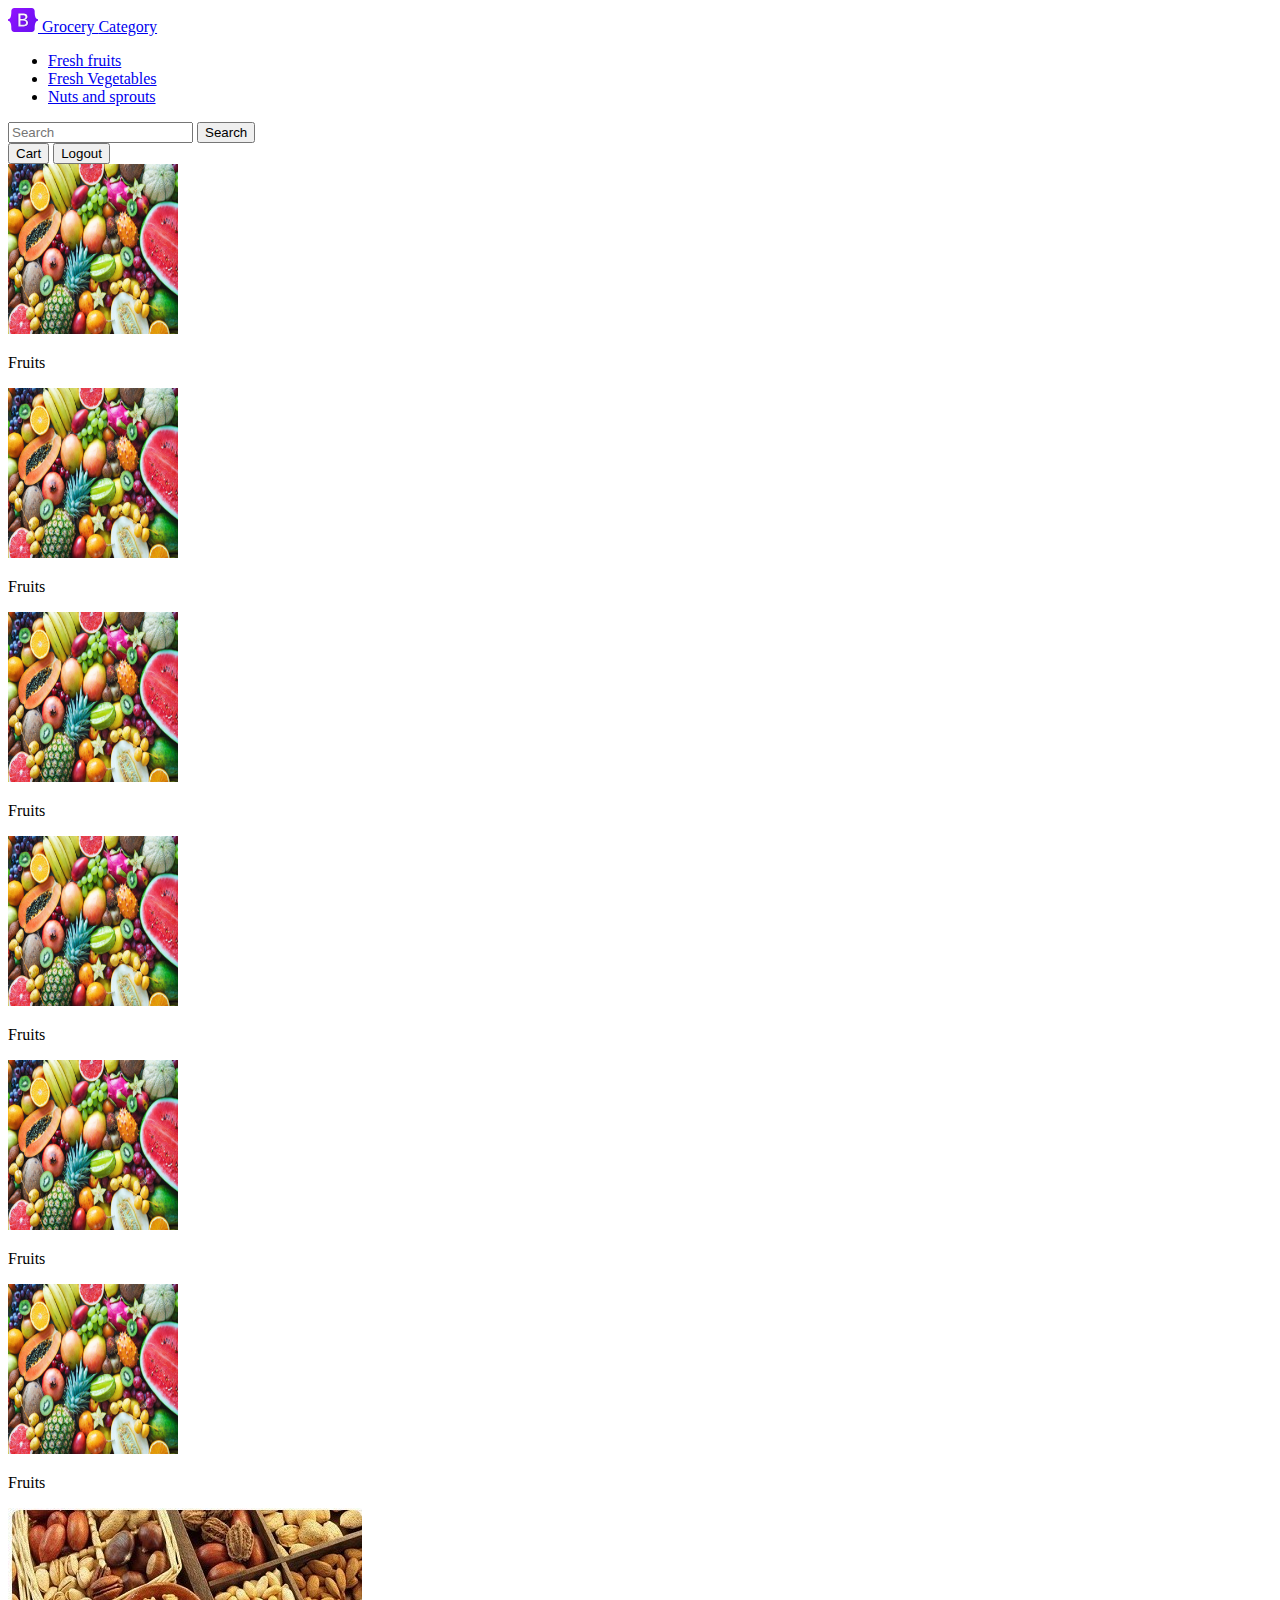
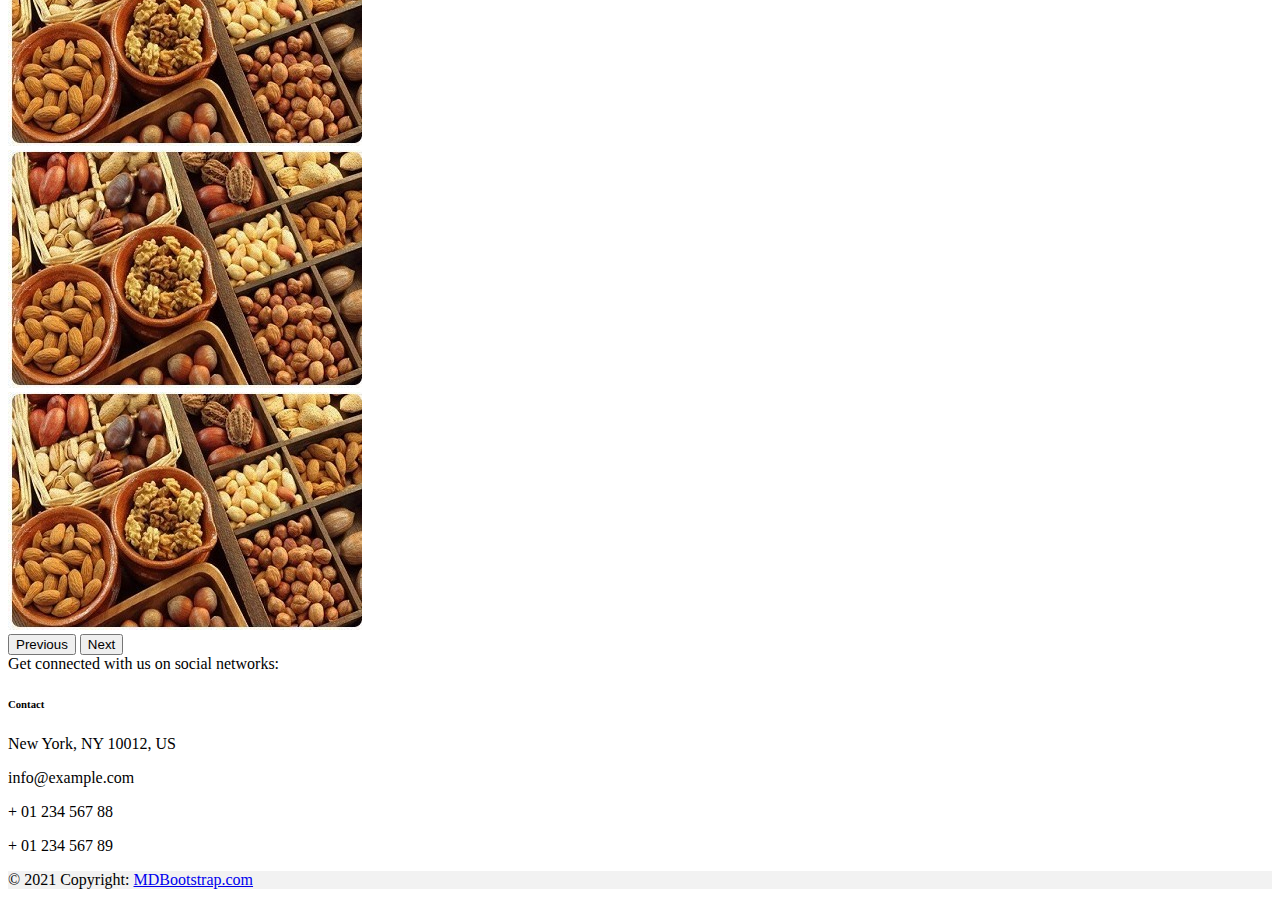
==== Day 20/Category/bootstrap.html @ d115c627 "Day 20" ====
<!DOCTYPE html>
<html lang="en">
  <head>
    <meta charset="UTF-8" />
    <meta http-equiv="X-UA-Compatible" content="IE=edge" />
    <meta name="viewport" content="width=device-width, initial-scale=1.0" />
    <link
      href="https://cdn.jsdelivr.net/npm/bootstrap@5.2.0/dist/css/bootstrap.min.css"
      rel="stylesheet"
      integrity="sha384-gH2yIJqKdNHPEq0n4Mqa/HGKIhSkIHeL5AyhkYV8i59U5AR6csBvApHHNl/vI1Bx"
      crossorigin="anonymous"
    />

    <link

      rel="stylesheet"

      href="https://cdnjs.cloudflare.com/ajax/libs/font-awesome/6.1.0/css/all.min.css"

      integrity="sha512-10/jx2EXwxxWqCLX/hHth/vu2KY3jCF70dCQB8TSgNjbCVAC/8vai53GfMDrO2Emgwccf2pJqxct9ehpzG+MTw=="

      crossorigin="anonymous"

      referrerpolicy="no-referrer"

    />
    <script
      src="https://cdn.jsdelivr.net/npm/bootstrap@5.2.0/dist/js/bootstrap.bundle.min.js"
      integrity="sha384-A3rJD856KowSb7dwlZdYEkO39Gagi7vIsF0jrRAoQmDKKtQBHUuLZ9AsSv4jD4Xa"
      crossorigin="anonymous"
    ></script>
    <title>Grocery Shopping</title>
  </head>
  <body>
    <nav class="navbar bg-light">
      <div class="container-fluid">
        <a class="navbar-nav">
          <a class="navbar-brand" href="#">
            <img
              src="imges/bootstrap-logo.svg"
              alt=""
              width="30"
              height="24"
              class="d-inline-block align-text-top"
            />
            Grocery
          </a>
          <a
            class="nav-link dropdown-toggle"
            href="#"
            role="button"
            data-bs-toggle="dropdown"
            aria-expanded="false"
          >
            Category
          </a>
          <ul class="dropdown-menu">
            <li><a class="dropdown-item" href="#">Fresh fruits</a></li>
            <li><a class="dropdown-item" href="#">Fresh Vegetables</a></li>
            <li><a class="dropdown-item" href="#">Nuts and sprouts</a></li>
          </ul>
          <form class="d-flex" role="search">
            <input
              class="form-control me-2"
              type="search"
              placeholder="Search"
              aria-label="Search"
            />
            <button class="btn btn-outline-success" type="submit">
              Search
            </button>
          </form>

          <button class="btn btn-primary" type="submit">Cart</button>
          <button class="btn btn-primary" type="submit">Logout</button>
        </a>
      </div>
    </nav>

    
    <div class="container">
      <div class="row">
        <div class="col m-4">
          <div class="card" style="width: 15rem">
            <img
              class="card-img-top"
              src="imges/fruits.jpg"
              alt="Card image cap"
              width="170"
              height="170"
            />
            <div class="card-body">
              <p class="card-text">Fruits</p>
            </div>
          </div>
        </div>
        <div class="col m-4">
          <div class="card" style="width: 15rem">
            <img
              class="card-img-top"
              src="imges/fruits.jpg"
              alt="Card image cap"
              width="170"
              height="170"
            />
            <div class="card-body">
              <p class="card-text">Fruits</p>
            </div>
          </div>
        </div>
        <div class="col m-4">
          <div class="card" style="width: 15rem">
            <img
              class="card-img-top"
              src="imges/fruits.jpg"
              alt="Card image cap"
              width="170"
              height="170"
            />
            <div class="card-body">
              <p class="card-text">Fruits</p>
            </div>
          </div>
        </div>
      </div>
    </div>

    <div class="container">
      <div class="row">
        <div class="col m-4">
          <div class="card" style="width: 15rem">
            <img
              class="card-img-top"
              src="imges/fruits.jpg"
              alt="Card image cap"
              width="170"
              height="170"
            />
            <div class="card-body">
              <p class="card-text">Fruits</p>
            </div>
          </div>
        </div>
        <div class="col m-4">
          <div class="card" style="width: 15rem">
            <img
              class="card-img-top"
              src="imges/fruits.jpg"
              alt="Card image cap"
              width="170"
              height="170"
            />
            <div class="card-body">
              <p class="card-text">Fruits</p>
            </div>
          </div>
        </div>
        <div class="col m-4">
          <div class="card" style="width: 15rem">
            <img
              class="card-img-top"
              src="imges/fruits.jpg"
              alt="Card image cap"
              width="170"
              height="170"
            />
            <div class="card-body">
              <p class="card-text">Fruits</p>
            </div>
          </div>
        </div>
      </div>
    </div>

    <div
      id="carouselExampleControls"
      class="carousel slide "
      data-bs-ride="carousel"
    >
      <div class="carousel-inner">
        <div class="carousel-item active ">
          <img src="imges/nuts.jpg" class="d-block w-100" alt="Nuts" />
        </div>
        <div class="carousel-item">
          <img src="imges/nuts.jpg" class="d-block w-100" alt="Nuts" />
        </div>
        <div class="carousel-item">
          <img src="imges/nuts.jpg" class="d-block w-100" alt="Nuts" />
        </div>
      </div>
      <button
        class="carousel-control-prev"
        type="button"
        data-bs-target="#carouselExampleControls"
        data-bs-slide="prev"
      >
        <span class="carousel-control-prev-icon" aria-hidden="true"></span>
        <span class="visually-hidden">Previous</span>
      </button>
      <button
        class="carousel-control-next"
        type="button"
        data-bs-target="#carouselExampleControls"
        data-bs-slide="next"
      >
        <span class="carousel-control-next-icon" aria-hidden="true"></span>
        <span class="visually-hidden">Next</span>
      </button>



      <footer class="text-center text-lg-start bg-light text-muted">
        <!-- Section: Social media -->
        <section class="d-flex justify-content-center justify-content-lg-between p-4 border-bottom">
          <!-- Left -->
          <div class="me-5 d-none d-lg-block">
            <span>Get connected with us on social networks:</span>
          </div>
          <!-- Left -->
      
          <!-- Right -->
          <div>
            <a href="" class="me-4 text-reset">
              <i class="fab fa-facebook-f"></i>
            </a>
            <a href="" class="me-4 text-reset">
              <i class="fab fa-twitter"></i>
            </a>
            <a href="" class="me-4 text-reset">
              <i class="fab fa-google"></i>
            </a>
            <a href="" class="me-4 text-reset">
              <i class="bi bi-instagram"></i>
            </a>
            <a href="" class="me-4 text-reset">
              <i class="fab fa-linkedin"></i>
            </a>
            <a href="" class="me-4 text-reset">
              <i class="fab fa-github"></i>
            </a>
          </div>
          <!-- Right -->
        </section>
        <!-- Section: Social media -->



        <div class="col-md-4 col-lg-3 col-xl-3 mx-auto mb-md-0 mb-4">
          <!-- Links -->
          <h6 class="text-uppercase fw-bold mb-4">Contact</h6>
          <p><i class="fas fa-home me-3"></i> New York, NY 10012, US</p>
          <p>
            <i class="fas fa-envelope me-3"></i>
            info@example.com
          </p>
          <p><i class="fas fa-phone me-3"></i> + 01 234 567 88</p>
          <p><i class="fas fa-print me-3"></i> + 01 234 567 89</p>
        </div>
        <!-- Grid column -->
      </div>
      <!-- Grid row -->
    </div>
  </section>
  <!-- Section: Links  -->

  <!-- Copyright -->
  <div class="text-center p-4" style="background-color: rgba(0, 0, 0, 0.05);">
    © 2021 Copyright:
    <a class="text-reset fw-bold" href="https://mdbootstrap.com/">MDBootstrap.com</a>
  </div>
  <!-- Copyright -->
</footer>
<!-- Footer -->





      
    </div>
  </body>
</html>
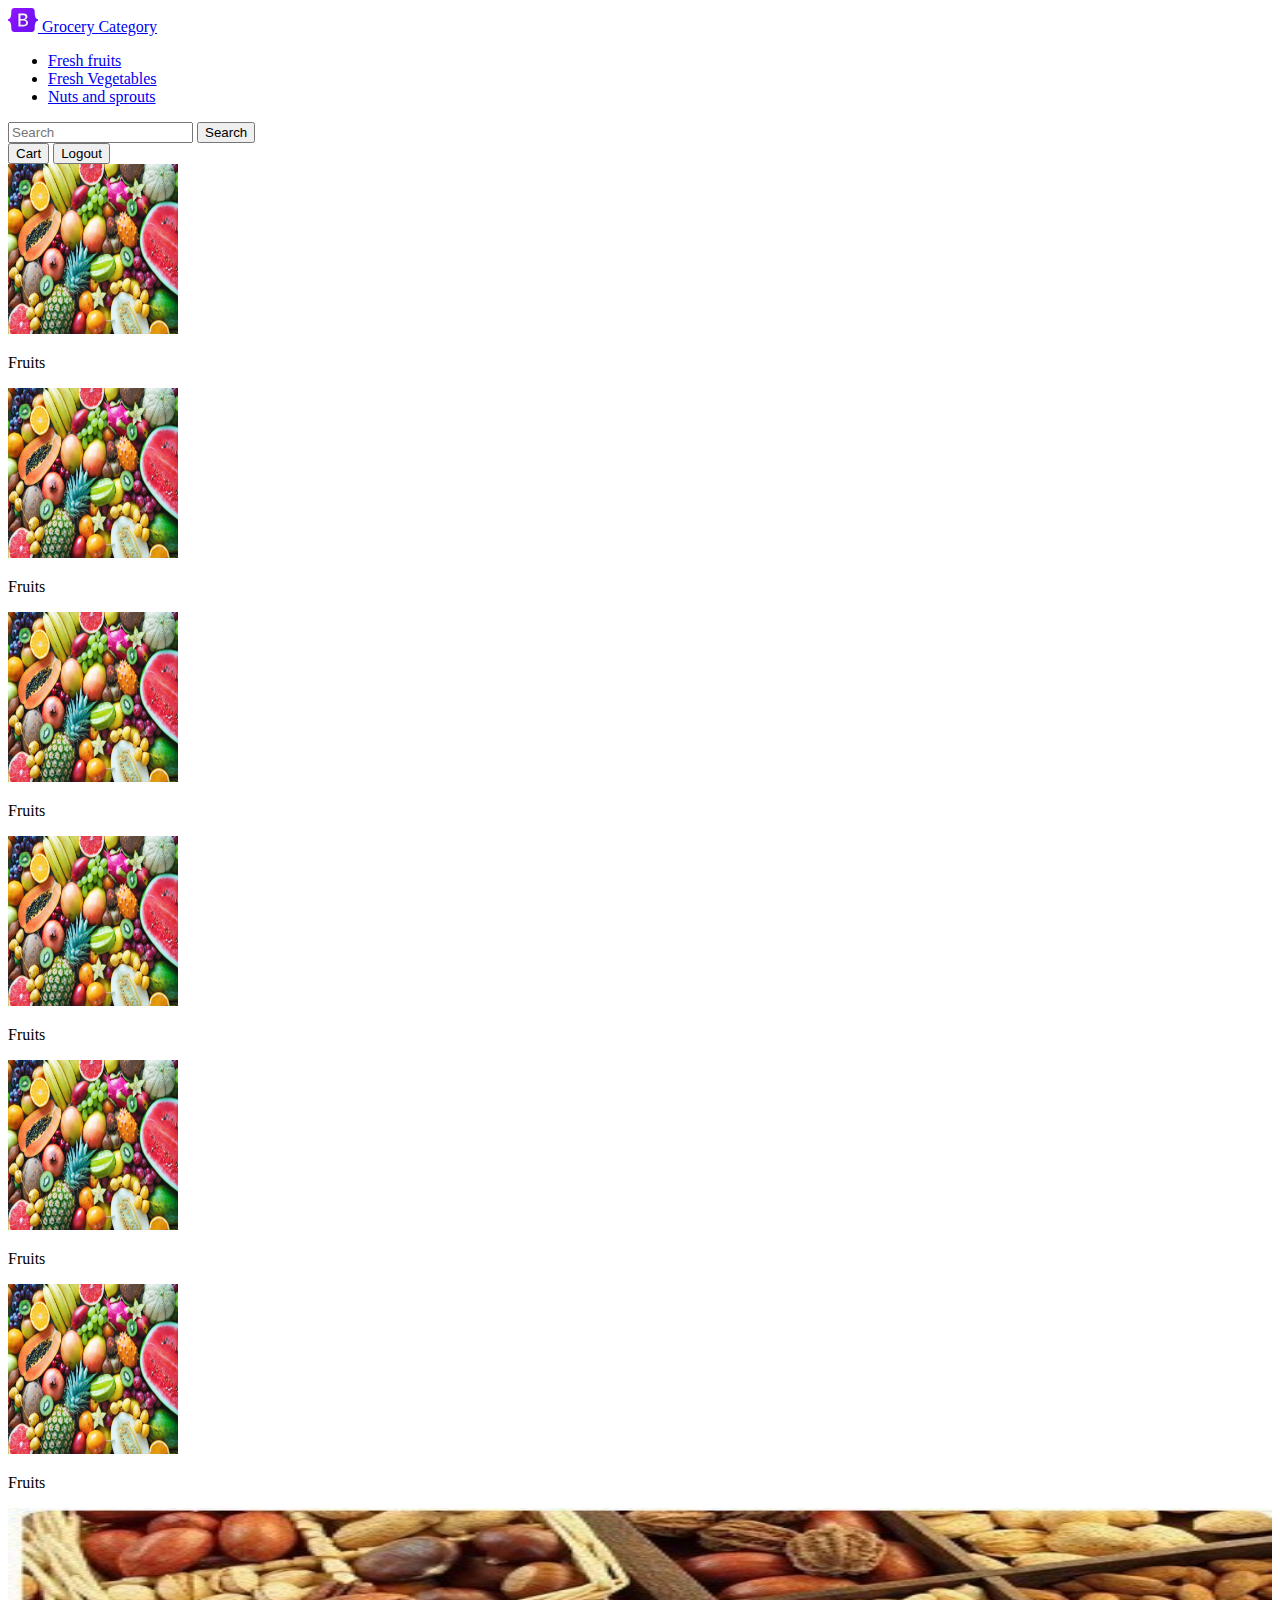
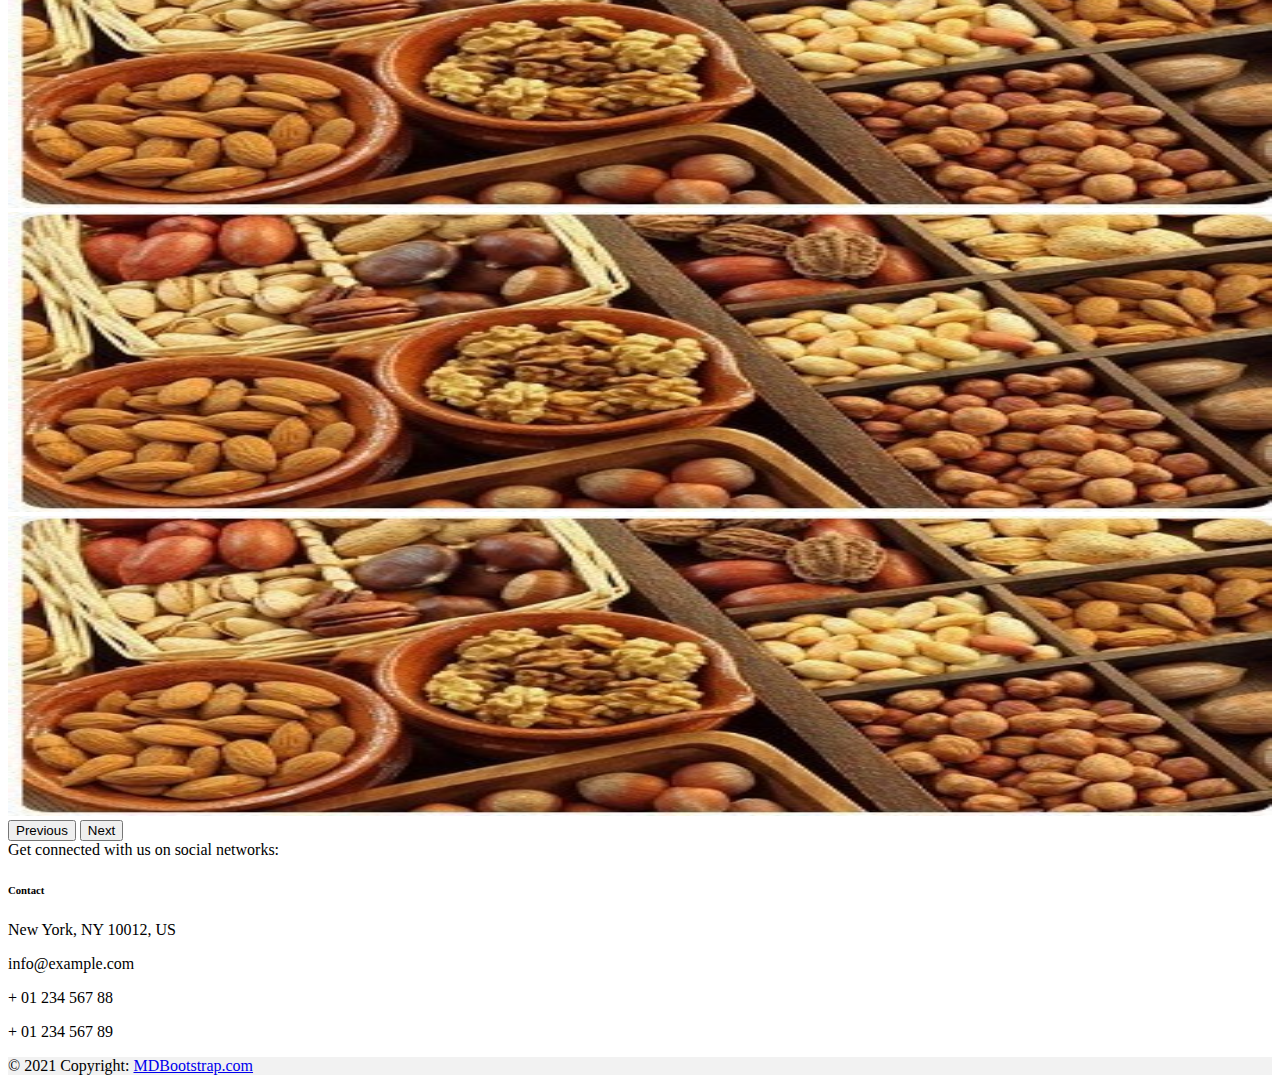
==== commit 9fe96a70: "Day 21" ====
--- a/Day 20/Category/bootstrap.html
+++ b/Day 20/Category/bootstrap.html
@@ -179,13 +179,13 @@
     >
       <div class="carousel-inner">
         <div class="carousel-item active ">
-          <img src="imges/nuts.jpg" class="d-block w-100" alt="Nuts" />
+          <img src="imges/nuts.jpg"  alt="Nuts" style="width:100%; height:300px"/>
         </div>
         <div class="carousel-item">
-          <img src="imges/nuts.jpg" class="d-block w-100" alt="Nuts" />
+          <img src="imges/nuts.jpg" alt="Nuts" style="width:100%; height:300px"/>
         </div>
         <div class="carousel-item">
-          <img src="imges/nuts.jpg" class="d-block w-100" alt="Nuts" />
+          <img src="imges/nuts.jpg"  alt="Nuts" style="width:100%; height:300px"/>
         </div>
       </div>
       <button
